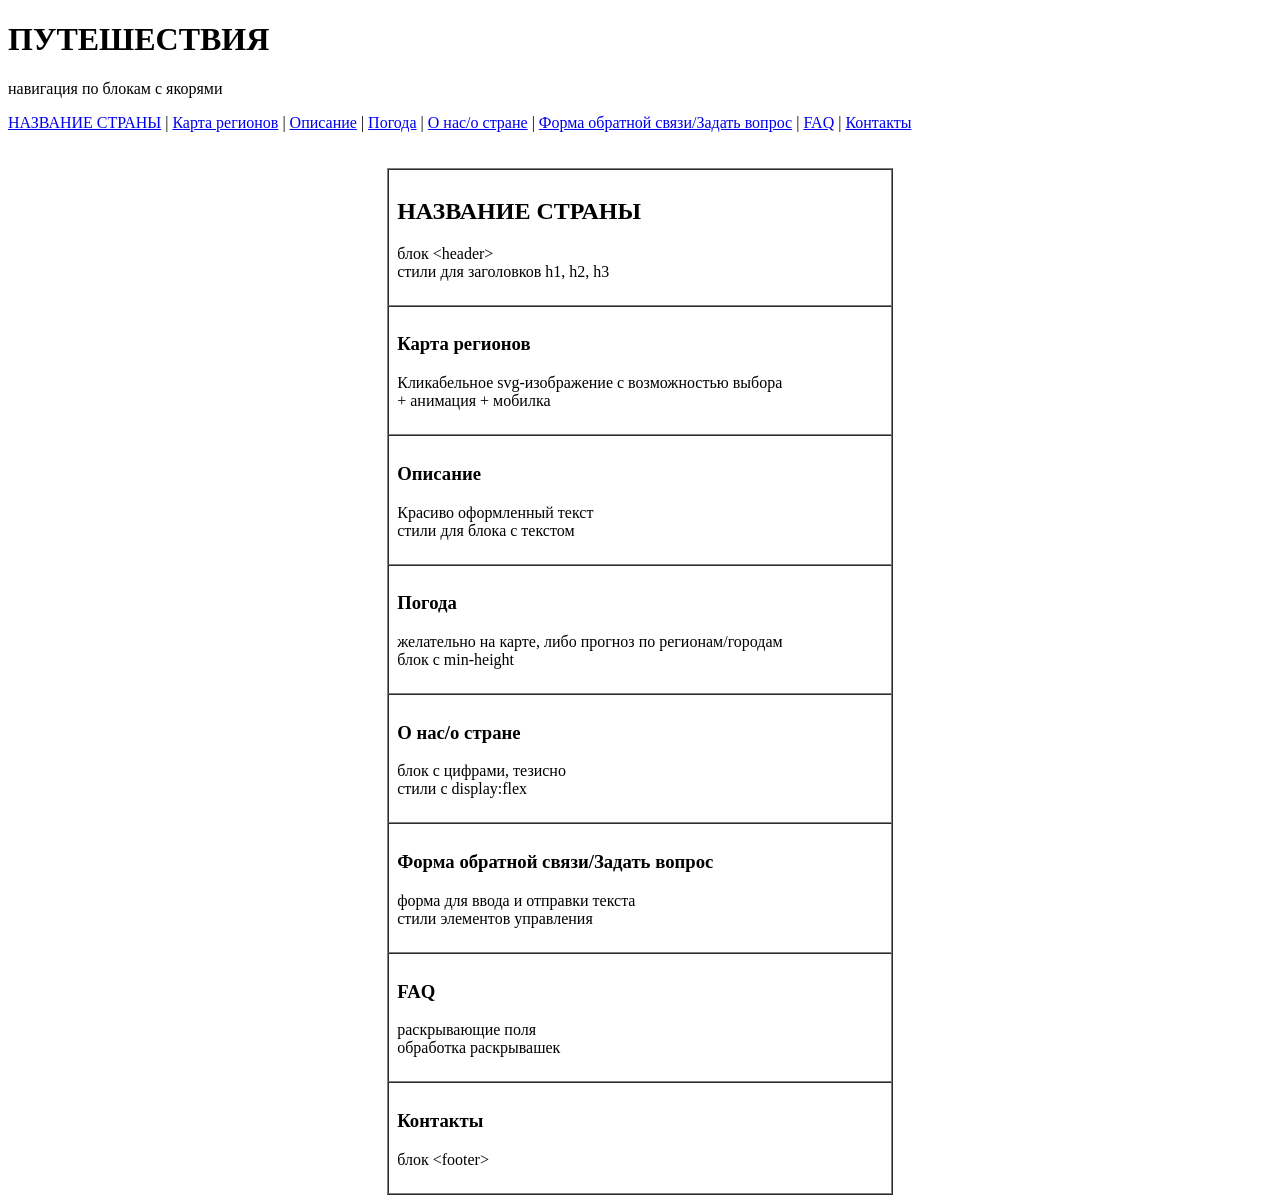
==== lab-1.3/index.html @ 41573951 "labs" ====
<!DOCTYPE html>
<html>
<head>
    <meta charset="UTF-8">
    <title>Туризм</title>
</head>
<body>

    <h1>ПУТЕШЕСТВИЯ</h1>
    <p>навигация по блокам с якорями</p>
    <nav>
        <a href="#country">НАЗВАНИЕ СТРАНЫ</a> |
        <a href="#map">Карта регионов</a> |
        <a href="#description">Описание</a> |
        <a href="#weather">Погода</a> |
        <a href="#about">О нас/о стране</a> |
        <a href="#feedback">Форма обратной связи/Задать вопрос</a> |
        <a href="#faq">FAQ</a> |
        <a href="#contacts">Контакты</a>
    </nav>

    <br><br>

    <table border="1" cellpadding="8" cellspacing="0" align="center" width="40%">

        <!-- Блок 1: НАЗВАНИЕ СТРАНЫ -->
        <tr>
            <td id="country">
                <h2>НАЗВАНИЕ СТРАНЫ</h2>
                <p>блок &lt;header&gt;<br>стили для заголовков h1, h2, h3</p>
            </td>
        </tr>

        <!-- Блок 2: Карта регионов -->
        <tr>
            <td id="map">
                <h3>Карта регионов</h3>
                <p>Кликабельное svg-изображение с возможностью выбора<br>+ анимация + мобилка</p>
            </td>
        </tr>

        <!-- Блок 3: Описание -->
        <tr>
            <td id="description">
                <h3>Описание</h3>
                <p>Красиво оформленный текст<br>стили для блока с текстом</p>
            </td>
        </tr>

        <!-- Блок 4: Погода -->
        <tr>
            <td id="weather">
                <h3>Погода</h3>
                <p>желательно на карте, либо прогноз по регионам/городам<br>блок с min-height</p>
            </td>
        </tr>

        <!-- Блок 5: О нас/о стране -->
        <tr>
            <td id="about">
                <h3>О нас/о стране</h3>
                <p>блок с цифрами, тезисно<br>стили с display:flex</p>
            </td>
        </tr>

        <!-- Блок 6: Форма обратной связи/Задать вопрос -->
        <tr>
            <td id="feedback">
                <h3>Форма обратной связи/Задать вопрос</h3>
                <p>форма для ввода и отправки текста<br>стили элементов управления</p>
            </td>
        </tr>

        <!-- Блок 7: FAQ -->
        <tr>
            <td id="faq">
                <h3>FAQ</h3>
                <p>раскрывающие поля<br>обработка раскрывашек</p>
            </td>
        </tr>

        <!-- Блок 8: Контакты -->
        <tr>
            <td id="contacts">
                <h3>Контакты</h3>
                <p>блок &lt;footer&gt;</p>
            </td>
        </tr>

    </table>

</body>
</html>
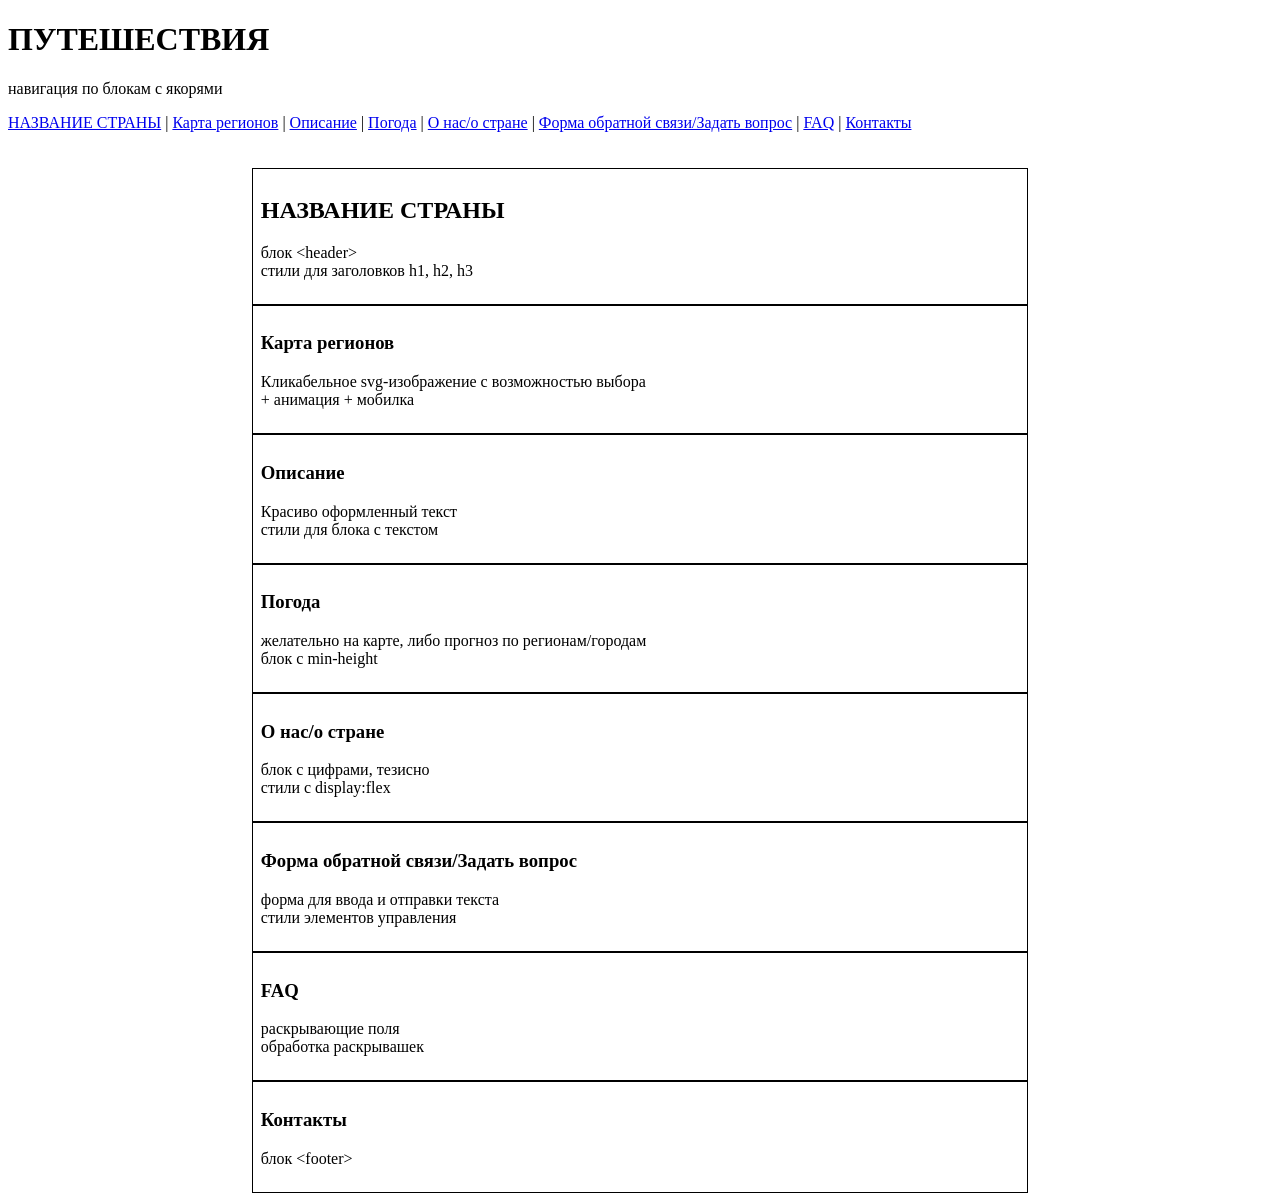
==== commit 10e02675: "fix" ====
--- a/lab-1.3/index.html
+++ b/lab-1.3/index.html
@@ -19,75 +19,56 @@
         <a href="#contacts">Контакты</a>
     </nav>
 
-    <br><br>
+    <br>
+    <br>
 
-    <table border="1" cellpadding="8" cellspacing="0" align="center" width="40%">
+    <div id="country" style="border:1px solid black; padding:8px; width:60%; margin:0 auto;">
+        <h2>НАЗВАНИЕ СТРАНЫ</h2>
+        <p>блок &lt;header&gt;<br>стили для заголовков h1, h2, h3</p>
+    </div>
 
-        <!-- Блок 1: НАЗВАНИЕ СТРАНЫ -->
-        <tr>
-            <td id="country">
-                <h2>НАЗВАНИЕ СТРАНЫ</h2>
-                <p>блок &lt;header&gt;<br>стили для заголовков h1, h2, h3</p>
-            </td>
-        </tr>
 
-        <!-- Блок 2: Карта регионов -->
-        <tr>
-            <td id="map">
-                <h3>Карта регионов</h3>
-                <p>Кликабельное svg-изображение с возможностью выбора<br>+ анимация + мобилка</p>
-            </td>
-        </tr>
+    <div id="map" style="border:1px solid black; padding:8px; width:60%; margin:0 auto;">
+        <h3>Карта регионов</h3>
+        <p>Кликабельное svg-изображение с возможностью выбора<br>+ анимация + мобилка</p>
+    </div>
 
-        <!-- Блок 3: Описание -->
-        <tr>
-            <td id="description">
-                <h3>Описание</h3>
-                <p>Красиво оформленный текст<br>стили для блока с текстом</p>
-            </td>
-        </tr>
 
-        <!-- Блок 4: Погода -->
-        <tr>
-            <td id="weather">
-                <h3>Погода</h3>
-                <p>желательно на карте, либо прогноз по регионам/городам<br>блок с min-height</p>
-            </td>
-        </tr>
+    <div id="description" style="border:1px solid black; padding:8px; width:60%; margin:0 auto;">
+        <h3>Описание</h3>
+        <p>Красиво оформленный текст<br>стили для блока с текстом</p>
+    </div>
 
-        <!-- Блок 5: О нас/о стране -->
-        <tr>
-            <td id="about">
-                <h3>О нас/о стране</h3>
-                <p>блок с цифрами, тезисно<br>стили с display:flex</p>
-            </td>
-        </tr>
 
-        <!-- Блок 6: Форма обратной связи/Задать вопрос -->
-        <tr>
-            <td id="feedback">
-                <h3>Форма обратной связи/Задать вопрос</h3>
-                <p>форма для ввода и отправки текста<br>стили элементов управления</p>
-            </td>
-        </tr>
+    <div id="weather" style="border:1px solid black; padding:8px; width:60%; margin:0 auto;">
+        <h3>Погода</h3>
+        <p>желательно на карте, либо прогноз по регионам/городам<br>блок с min-height</p>
+    </div>
 
-        <!-- Блок 7: FAQ -->
-        <tr>
-            <td id="faq">
-                <h3>FAQ</h3>
-                <p>раскрывающие поля<br>обработка раскрывашек</p>
-            </td>
-        </tr>
 
-        <!-- Блок 8: Контакты -->
-        <tr>
-            <td id="contacts">
-                <h3>Контакты</h3>
-                <p>блок &lt;footer&gt;</p>
-            </td>
-        </tr>
+    <div id="about" style="border:1px solid black; padding:8px; width:60%; margin:0 auto;">
+        <h3>О нас/о стране</h3>
+        <p>блок с цифрами, тезисно<br>стили с display:flex</p>
+    </div>
 
-    </table>
+
+    <div id="feedback" style="border:1px solid black; padding:8px; width:60%; margin:0 auto;">
+        <h3>Форма обратной связи/Задать вопрос</h3>
+        <p>форма для ввода и отправки текста<br>стили элементов управления</p>
+    </div>
+
+
+    <div id="faq" style="border:1px solid black; padding:8px; width:60%; margin:0 auto;">
+        <h3>FAQ</h3>
+        <p>раскрывающие поля<br>обработка раскрывашек</p>
+    </div>
+
+
+
+    <div id="contacts" style="border:1px solid black; padding:8px; width:60%; margin:0 auto;">
+        <h3>Контакты</h3>
+        <p>блок &lt;footer&gt;</p>
+    </div>
 
 </body>
 </html>
